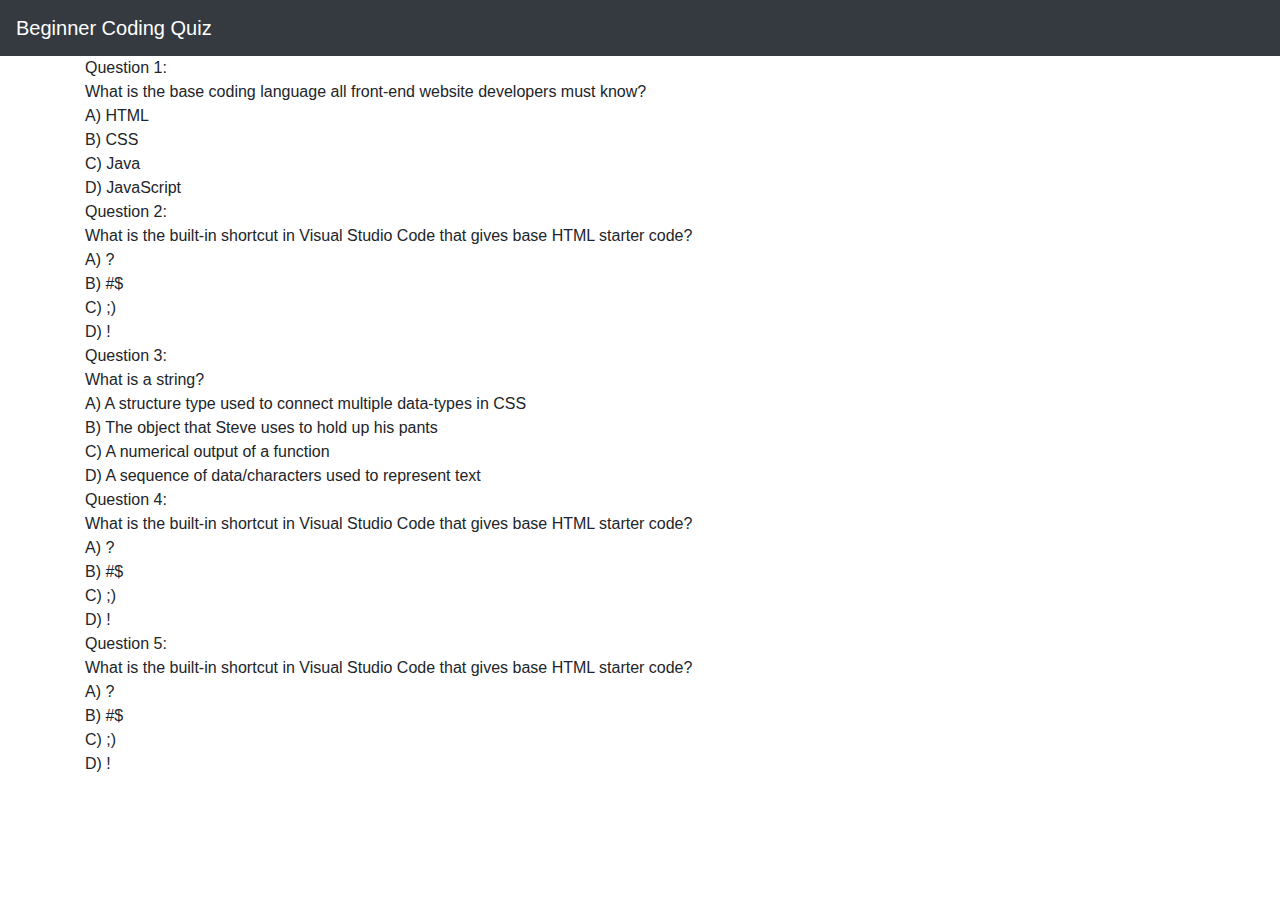
==== index.html @ 3821a067 "The start" ====
<!DOCTYPE html>
<html lang="en">
<head>
    <meta charset="UTF-8">
    <meta name="viewport" content="width=device-width, initial-scale=1.0">
    <title>Coding Quiz!</title>
    <link rel="stylesheet" href="assets/style.css">
    <script src="assets/script.js" defer></script>
    <link rel="stylesheet" href="https://stackpath.bootstrapcdn.com/bootstrap/4.5.2/css/bootstrap.min.css" integrity="sha384-JcKb8q3iqJ61gNV9KGb8thSsNjpSL0n8PARn9HuZOnIxN0hoP+VmmDGMN5t9UJ0Z" crossorigin="anonymous">
    <script src="https://code.jquery.com/jquery-3.5.1.slim.min.js" integrity="sha384-DfXdz2htPH0lsSSs5nCTpuj/zy4C+OGpamoFVy38MVBnE+IbbVYUew+OrCXaRkfj" crossorigin="anonymous"></script>
    <script src="https://cdn.jsdelivr.net/npm/popper.js@1.16.1/dist/umd/popper.min.js" integrity="sha384-9/reFTGAW83EW2RDu2S0VKaIzap3H66lZH81PoYlFhbGU+6BZp6G7niu735Sk7lN" crossorigin="anonymous"></script>
    <script src="https://stackpath.bootstrapcdn.com/bootstrap/4.5.2/js/bootstrap.min.js" integrity="sha384-B4gt1jrGC7Jh4AgTPSdUtOBvfO8shuf57BaghqFfPlYxofvL8/KUEfYiJOMMV+rV" crossorigin="anonymous"></script>
</head>

<body class="body">
    <nav class="navbar navbar-dark bg-dark">
        <span class="navbar-brand mb-0 h1"> Beginner Coding Quiz</span>
      </nav>

    <div class="container quiz">
        <div class="row">
            <div class="col question">
                Question 1:
                <br>
                What is the base coding language all front-end website developers must know?
                <br>
                A) HTML
                <br>
                B) CSS
                <br>
                C) Java
                <br>
                D) JavaScript
            </div>
        </div>

        <div class="row">
            <div class="col question">
                Question 2:
                <br>
                What is the built-in shortcut in Visual Studio Code that gives base HTML starter code?
                <br>
                A) ?
                <br>
                B) #$
                <br>
                C) ;)
                <br>
                D) !
            </div>
        </div>

        <div class="row">
            <div class="col question">
                Question 3:
                <br>
                What is a string?
                <br>
                A) A structure type used to connect multiple data-types in CSS
                <br>
                B) The object that Steve uses to hold up his pants
                <br>
                C) A numerical output of a function
                <br>
                D) A sequence of data/characters used to represent text
            </div>
        </div>

        <div class="row">
            <div class="col question">
                Question 4:
                <br>
                What is the built-in shortcut in Visual Studio Code that gives base HTML starter code?
                <br>
                A) ?
                <br>
                B) #$
                <br>
                C) ;)
                <br>
                D) !
            </div>
        </div>

        <div class="row">
            <div class="col question">
                Question 5:
                <br>
                What is the built-in shortcut in Visual Studio Code that gives base HTML starter code?
                <br>
                A) ?
                <br>
                B) #$
                <br>
                C) ;)
                <br>
                D) !
            </div>
        </div>

        
    </div>
</body>

<footer>

</footer>
</html>
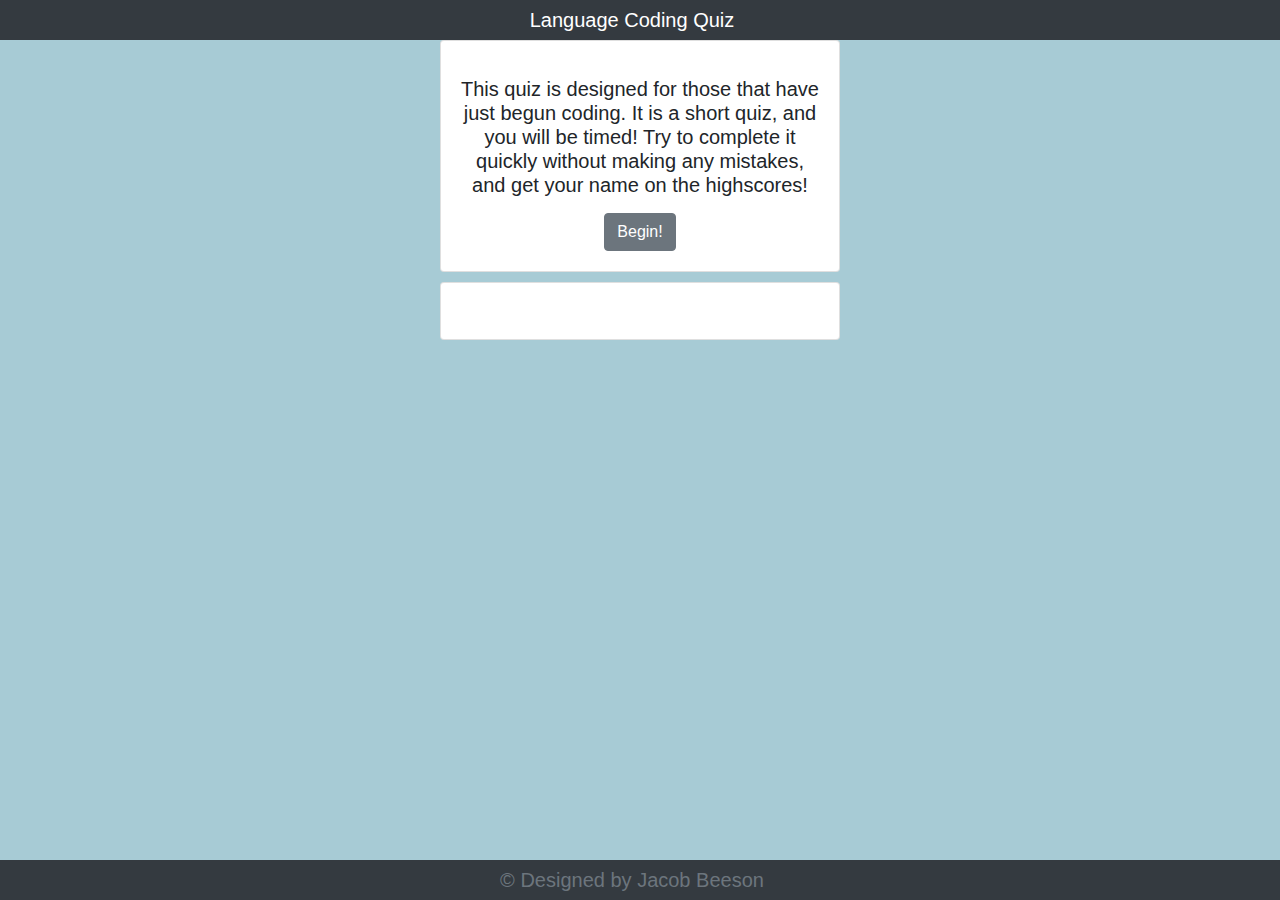
==== commit d277f2be: "Update index.html" ====
--- a/index.html
+++ b/index.html
@@ -1,108 +1,57 @@
 <!DOCTYPE html>
 <html lang="en">
+
 <head>
-    <meta charset="UTF-8">
-    <meta name="viewport" content="width=device-width, initial-scale=1.0">
-    <title>Coding Quiz!</title>
-    <link rel="stylesheet" href="assets/style.css">
-    <script src="assets/script.js" defer></script>
-    <link rel="stylesheet" href="https://stackpath.bootstrapcdn.com/bootstrap/4.5.2/css/bootstrap.min.css" integrity="sha384-JcKb8q3iqJ61gNV9KGb8thSsNjpSL0n8PARn9HuZOnIxN0hoP+VmmDGMN5t9UJ0Z" crossorigin="anonymous">
-    <script src="https://code.jquery.com/jquery-3.5.1.slim.min.js" integrity="sha384-DfXdz2htPH0lsSSs5nCTpuj/zy4C+OGpamoFVy38MVBnE+IbbVYUew+OrCXaRkfj" crossorigin="anonymous"></script>
-    <script src="https://cdn.jsdelivr.net/npm/popper.js@1.16.1/dist/umd/popper.min.js" integrity="sha384-9/reFTGAW83EW2RDu2S0VKaIzap3H66lZH81PoYlFhbGU+6BZp6G7niu735Sk7lN" crossorigin="anonymous"></script>
-    <script src="https://stackpath.bootstrapcdn.com/bootstrap/4.5.2/js/bootstrap.min.js" integrity="sha384-B4gt1jrGC7Jh4AgTPSdUtOBvfO8shuf57BaghqFfPlYxofvL8/KUEfYiJOMMV+rV" crossorigin="anonymous"></script>
+  <meta charset="UTF-8">
+  <meta name="viewport" content="width=device-width, initial-scale=1.0">
+  <title>Coding Quiz!</title>
+  <link rel="stylesheet" href="Assets/style.css">
+  <script src="Assets/script.js" defer></script>
+  <link rel="stylesheet" href="https://stackpath.bootstrapcdn.com/bootstrap/4.5.2/css/bootstrap.min.css"
+    integrity="sha384-JcKb8q3iqJ61gNV9KGb8thSsNjpSL0n8PARn9HuZOnIxN0hoP+VmmDGMN5t9UJ0Z" crossorigin="anonymous">
+  <script src="https://code.jquery.com/jquery-3.5.1.slim.min.js"
+    integrity="sha384-DfXdz2htPH0lsSSs5nCTpuj/zy4C+OGpamoFVy38MVBnE+IbbVYUew+OrCXaRkfj"
+    crossorigin="anonymous"></script>
+  <script src="https://cdn.jsdelivr.net/npm/popper.js@1.16.1/dist/umd/popper.min.js"
+    integrity="sha384-9/reFTGAW83EW2RDu2S0VKaIzap3H66lZH81PoYlFhbGU+6BZp6G7niu735Sk7lN"
+    crossorigin="anonymous"></script>
+  <script src="https://stackpath.bootstrapcdn.com/bootstrap/4.5.2/js/bootstrap.min.js"
+    integrity="sha384-B4gt1jrGC7Jh4AgTPSdUtOBvfO8shuf57BaghqFfPlYxofvL8/KUEfYiJOMMV+rV"
+    crossorigin="anonymous"></script>
 </head>
 
-<body class="body">
-    <nav class="navbar navbar-dark bg-dark">
-        <span class="navbar-brand mb-0 h1"> Beginner Coding Quiz</span>
-      </nav>
+<body class="body text-center">
+  <nav class="navbar-dark bg-dark">
+    <span class="navbar-brand mb-0 h1">Language Coding Quiz</span>
+  </nav>
 
-    <div class="container quiz">
-        <div class="row">
-            <div class="col question">
-                Question 1:
-                <br>
-                What is the base coding language all front-end website developers must know?
-                <br>
-                A) HTML
-                <br>
-                B) CSS
-                <br>
-                C) Java
-                <br>
-                D) JavaScript
-            </div>
-        </div>
+  <div class="card-container">
 
-        <div class="row">
-            <div class="col question">
-                Question 2:
-                <br>
-                What is the built-in shortcut in Visual Studio Code that gives base HTML starter code?
-                <br>
-                A) ?
-                <br>
-                B) #$
-                <br>
-                C) ;)
-                <br>
-                D) !
-            </div>
-        </div>
-
-        <div class="row">
-            <div class="col question">
-                Question 3:
-                <br>
-                What is a string?
-                <br>
-                A) A structure type used to connect multiple data-types in CSS
-                <br>
-                B) The object that Steve uses to hold up his pants
-                <br>
-                C) A numerical output of a function
-                <br>
-                D) A sequence of data/characters used to represent text
-            </div>
-        </div>
-
-        <div class="row">
-            <div class="col question">
-                Question 4:
-                <br>
-                What is the built-in shortcut in Visual Studio Code that gives base HTML starter code?
-                <br>
-                A) ?
-                <br>
-                B) #$
-                <br>
-                C) ;)
-                <br>
-                D) !
-            </div>
-        </div>
-
-        <div class="row">
-            <div class="col question">
-                Question 5:
-                <br>
-                What is the built-in shortcut in Visual Studio Code that gives base HTML starter code?
-                <br>
-                A) ?
-                <br>
-                B) #$
-                <br>
-                C) ;)
-                <br>
-                D) !
-            </div>
-        </div>
-
-        
+    <div class="card text-center" style="width: 25rem;">
+      <div class="card-body">
+        <p class="card-text">
+        <h5>This quiz is designed for those that have just begun coding. It is a short quiz, and you will be timed! Try to complete it quickly without making any mistakes, and get your name on the highscores!</h5>
+        </p>
+        <button class="btn btn-secondary" id="start-button">Begin!</button>
+      </div>
     </div>
+  </div>
+  <div class="card text-center" style="width: 25rem;">
+    <div class="card-body">
+      <p class="card-text">
+      <h5>
+        <div id="status"></div>
+        <p id="timer"></p>
+      </h5>
+      </p>
+    </div>
+  </div>
 </body>
 
-<footer>
+<footer class="footer text-center">
+  <div class="navbar-dark bg-dark">
+    <span class="navbar-brand mb-0 h1 text-muted">&#169 Designed by Jacob Beeson</span>
+  </div>
+</footer>
 
-</footer>
-</html>+</html>
--- a/Assets/style.css
+++ b/Assets/style.css
@@ -0,0 +1,43 @@
+.body {
+    background-color: #a7cbd5;
+}
+
+.quiz {
+    float: left;
+    color: #362c36;;
+    padding-left: 15px;
+    font-family: Georgia, 'Times New Roman', Times, serif;
+    font-weight: bold;
+    text-align: left;
+}
+
+.question {
+    padding-bottom: 20px;
+}
+
+.question2 {
+    font-weight: bold;
+    font-family: Georgia, 'Times New Roman', Times, serif;
+    font-size: 16px;
+}
+
+.answer {
+    font-family: Georgia, 'Times New Roman', Times, serif;
+    font-size: 14px;
+    color: green;
+}
+
+.footer {
+    position: absolute;
+    bottom: 0;
+    width: 100%;
+    height: 40px; /* Set the fixed height of the footer here */
+    line-height: 30px; /* Vertically center the text there */
+    background-color: #f5f5f5;
+  }
+
+  .card {
+    margin: 0 auto;
+    float: none;
+    margin-bottom: 10px; 
+  }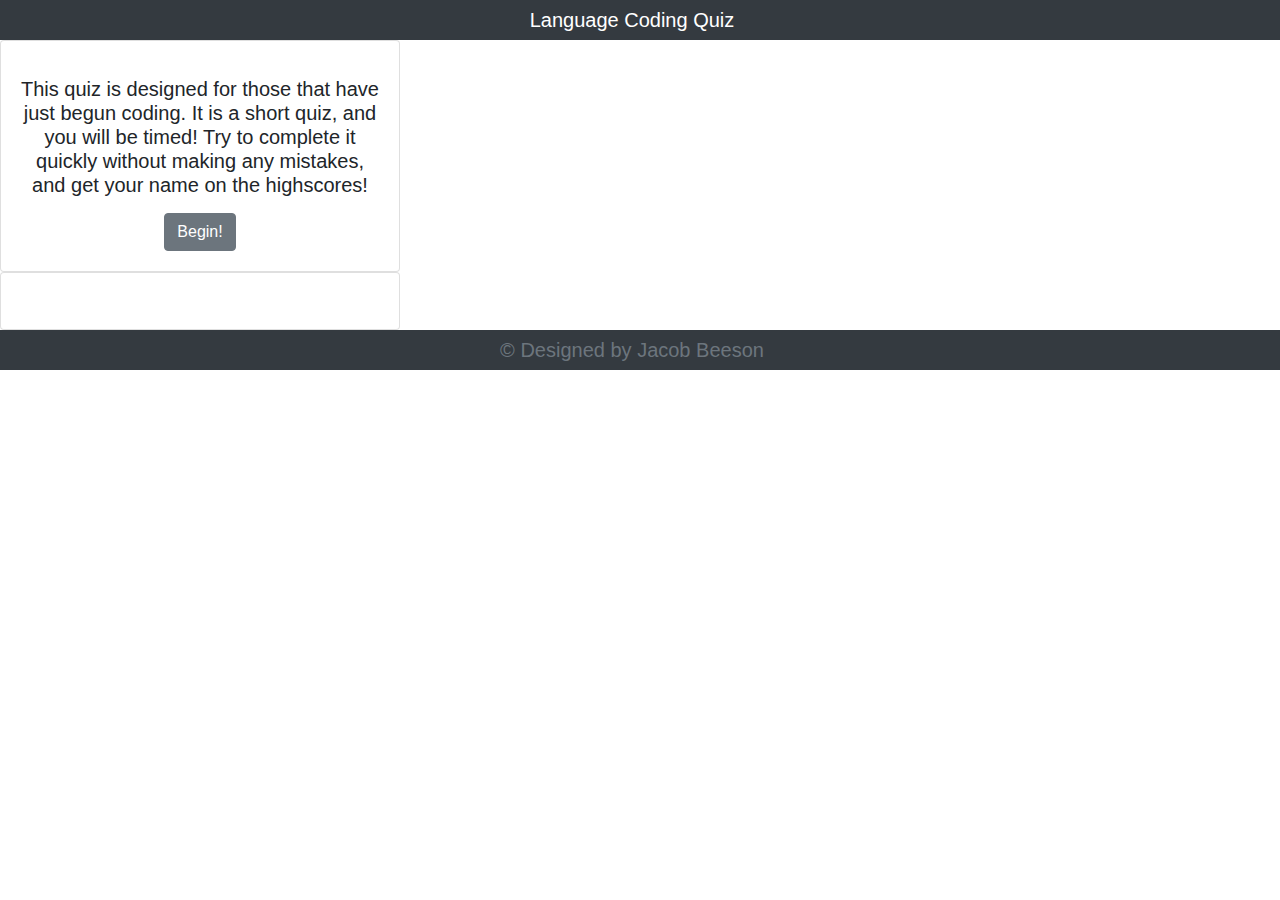
==== commit e87e61fa: "updated readme, page description, added license file" ====
--- a/index.html
+++ b/index.html
@@ -5,8 +5,8 @@
   <meta charset="UTF-8">
   <meta name="viewport" content="width=device-width, initial-scale=1.0">
   <title>Coding Quiz!</title>
-  <link rel="stylesheet" href="Assets/style.css">
-  <script src="Assets/script.js" defer></script>
+  <link rel="stylesheet" href="assets/style.css">
+  <script src="assets/script.js" defer></script>
   <link rel="stylesheet" href="https://stackpath.bootstrapcdn.com/bootstrap/4.5.2/css/bootstrap.min.css"
     integrity="sha384-JcKb8q3iqJ61gNV9KGb8thSsNjpSL0n8PARn9HuZOnIxN0hoP+VmmDGMN5t9UJ0Z" crossorigin="anonymous">
   <script src="https://code.jquery.com/jquery-3.5.1.slim.min.js"
